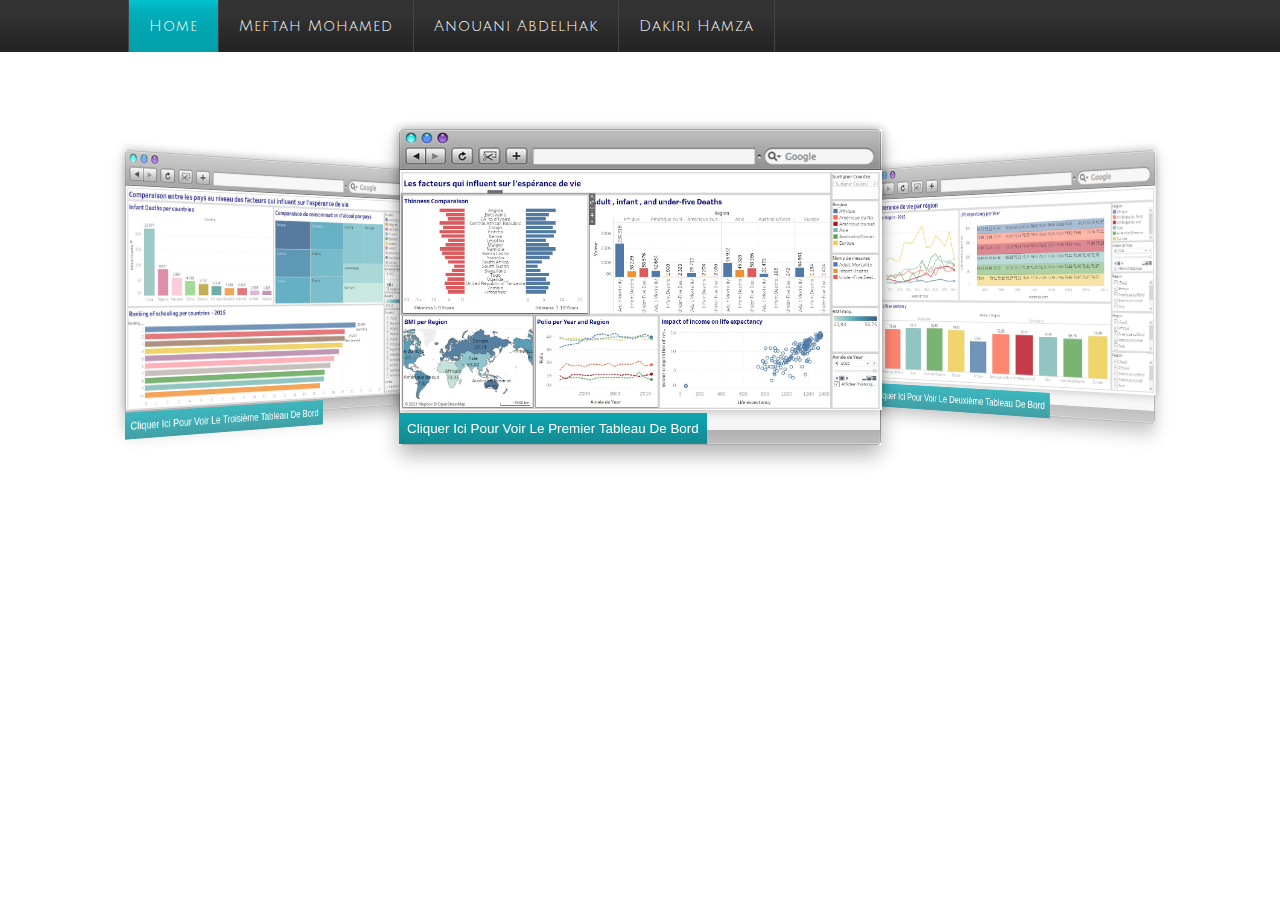
==== index.html @ dd4e433b "notre application" ====
<!--A Design by W3layouts
Author: W3layout
Author URL: http://w3layouts.com
License: Creative Commons Attribution 3.0 Unported
License URL: http://creativecommons.org/licenses/by/3.0/
-->
<!DOCTYPE HTML>
<html>

<head>
	<title>The Free Music-Box Website Template | Home :: w3layouts</title>
	<meta http-equiv="Content-Type" content="text/html; charset=utf-8" />
	<meta name="viewport" content="width=device-width, initial-scale=1, maximum-scale=1">
	<link href="css/style.css" rel="stylesheet" type="text/css" media="all" />
	<link href='//fonts.googleapis.com/css?family=Julius+Sans+One' rel='stylesheet' type='text/css'>
	<!--slider-->
	<!-- flipster -->
	<link rel="stylesheet" href="css/jquery.flipster.css">

	<script type="text/javascript" src="js/modernizr.custom.53451.js"></script>
	<script type="text/javascript" src="js/jquery.min.js"></script>
	<script type="text/javascript" src="js/jquery.gallery.js"></script>
	<script type="text/javascript">
		$(function () {
			$('#dg-container').gallery({
				autoplay: true
			});
		});
	</script>
</head>

<body>
	<div class="menu-bg">
		<div class="wrap">
			<div class="menu">
				<ul class="nav">
					<li class="active">
						<a href="index.html">Home</a>
					</li>
					<li>
						<a href="https://www.linkedin.com/in/mohamed-meftah-25212918a/">Meftah Mohamed</a>
					</li>
					<li>
						<a href="https://www.linkedin.com/in/abdelhak-anouani-9b9554199/">Anouani Abdelhak</a>
					</li>
					<li>
						<a href="https://www.linkedin.com/in/hamza-dakiri-5209721b5/">Dakiri Hamza</a>
					</li>
				</ul>
			</div>
			
			<div class="clear"></div>
		</div>
	</div>
	

		
			<div class="container">
				<section id="dg-container" class="dg-container">
					<div class="flipster">
						<ul>
							<li>
								<div class="about-grid-agile">
									<img src="images/tableau1.jpg" alt=" " class="img-responsive">
									
								</div>
								<div class="btn1 top"> 
								<a href="details1.html"> cliquer ici pour voir le premier tableau de bord</a>
								</div>
							</li>
							<li>
								<div class="about-grid-agile">
									<img src="images/tableau2.jpg" alt=" " class="img-responsive">
								</div>
								<div class="btn1 top"> 
								<a href="details2.html"> cliquer ici pour voir le deuxième tableau de bord</a>
								</div>
							</li>
							<li>
								<div class="about-grid-agile">
									<img src="images/tableau3.jpg" alt=" " class="img-responsive">
								</div>
								<div class="btn1 top"> 
								<a href="details3.html"> cliquer ici pour voir le troisième tableau de bord</a>
								</div>
							</li>

						</ul>
					</div>
					<!-- End Flipster List -->
				</section>
			</div>
		
	</div>
	

	<script src="js/jquery.flipster.js"></script>
	<script>
		<!--

		$(function () {
			$(".flipster").flipster({
				style: 'carousel',
				start: 0
			});
		});

		-->
	</script>

</body>

</html>
---- css/style.css ----
/*
Author: W3layout
Author URL: http://w3layouts.com
License: Creative Commons Attribution 3.0 Unported
License URL: http://creativecommons.org/licenses/by/3.0/
*/
/* reset */
html,body,div,span,applet,object,iframe,h1,h2,h3,h4,h5,h6,p,blockquote,pre,a,abbr,acronym,address,big,cite,code,del,dfn,em,img,ins,kbd,q,s,samp,small,strike,strong,sub,sup,tt,var,b,u,i,dl,dt,dd,ol,nav ul,nav li,fieldset,form,label,legend,table,caption,tbody,tfoot,thead,tr,th,td,article,aside,canvas,details,embed,figure,figcaption,footer,header,hgroup,menu,nav,output,ruby,section,summary,time,mark,audio,video{margin:0;padding:0;border:0;font-size:100%;font:inherit;vertical-align:baseline;}
article, aside, details, figcaption, figure,footer, header, hgroup, menu, nav, section {display: block;}
ol,ul{list-style:none;margin:0;padding:0;}
blockquote,q{quotes:none;}
blockquote:before,blockquote:after,q:before,q:after{content:'';content:none;}
table{border-collapse:collapse;border-spacing:0;}
/* start editing from here */
a{text-decoration:none;}
.txt-rt{text-align:right;}/* text align right */
.txt-lt{text-align:left;}/* text align left */
.txt-center{text-align:center;}/* text align center */
.float-rt{float:right;}/* float right */
.float-lt{float:left;}/* float left */
.clear{clear:both;}/* clear float */
.pos-relative{position:relative;}/* Position Relative */
.pos-absolute{position:absolute;}/* Position Absolute */
.vertical-base{	vertical-align:baseline;}/* vertical align baseline */
.vertical-top{	vertical-align:top;}/* vertical align top */
.underline{	padding-bottom:5px;	border-bottom: 1px solid #eee; margin:0 0 20px 0;}/* Add 5px bottom padding and a underline */
nav.vertical ul li{	display:block;}/* vertical menu */
nav.horizontal ul li{	display: inline-block;}/* horizontal menu */
img{max-width:100%;}
/*end reset*/
body {
	 font-family:"arial", verdana Helvetica, sans-serif;
}
.wrap{
	width: 80%;
	margin: 0 auto;
}
/*menu-bg*/
.menu-bg,.footer-bg{
	background: rgb(51,51,51); /* Old browsers */
	background: -moz-linear-gradient(top,  rgba(51,51,51,1) 25%, rgba(34,34,34,1) 100%); /* FF3.6+ */
	background: -webkit-gradient(linear, left top, left bottom, color-stop(25%,rgba(51,51,51,1)), color-stop(100%,rgba(34,34,34,1))); /* Chrome,Safari4+ */
	background: -webkit-linear-gradient(top,  rgba(51,51,51,1) 25%,rgba(34,34,34,1) 100%); /* Chrome10+,Safari5.1+ */
	background: -o-linear-gradient(top,  rgba(51,51,51,1) 25%,rgba(34,34,34,1) 100%); /* Opera 11.10+ */
	background: -ms-linear-gradient(top,  rgba(51,51,51,1) 25%,rgba(34,34,34,1) 100%); /* IE10+ */
	background: linear-gradient(to bottom,  rgba(51,51,51,1) 25%,rgba(34,34,34,1) 100%); /* W3C */
	filter: progid:DXImageTransform.Microsoft.gradient( startColorstr='#333333', endColorstr='#222222',GradientType=0 ); /* IE6-9 */
}
.menu{
	float:left;
}
.nav {
    clear: both;
    font-size: 12px;
    padding:0px;
    position: relative;
    z-index: 999;
}
.nav li:nth-child(1){
	 border-left: 1px ridge rgb(68, 68, 68);
}
.nav li {
    float: left;
    position: relative;
    border-right: 1px ridge rgb(68, 68, 68);
}
.nav li.active{
	background: url('../images/nav-bg.png');
}
.nav li a {
	letter-spacing:1px;
	font-family: 'Julius Sans One', sans-serif;
	color: #FFFFFF;
	font-size: 1.24em;
	display: block;
	float: left;
	font-weight: normal;
	padding: 18px 20px;
	position: relative;
	text-decoration: none;
}
.nav li:hover > a {
    color: #fefefe;
}
.nav li:hover, .nav a:focus, .nav a:hover, .nav a:active{
	background: #029DA7;
    outline: 0 none;
}
/*---soc-icons---*/
.soc-icons{
	margin-top:0.4%;
	float: right;
}
.soc-icons ul li{
	vertical-align:middle;
	display: inline-block;
} 
.soc-icons ul li a{
	color:#fff;
	font-size:1em;
	font-family: 'Julius Sans One', sans-serif;
	display: block;
} 
.soc-icons ul li a img:hover{
	opacity: 0.6;
}
/*header*/
.header-bg{
	background: url('../images/header.png');
}
.logo{
	float:left;
}
.foot-search {
	float:right;
	width:46%;
	margin-top: 2%;
}
.foot-search form{
	width:100%;
}
.foot-search input[type="text"] {
	font-size: 12px;
	width: 36.33%;
	outline: none;
	padding: 10px;
	-webkit-appearance: none;
	border: 1px solid #cdcdd2;
	background: #f7f7f9;
	color: #b0b0b2;
}
.foot-search input[type="submit"] {
	font-family: 'Julius Sans One', sans-serif;
	background: url('../images/btn.png') repeat-x 0 0 #10696E;
	border: none;
	padding: 10px;
	color: #fff;
	cursor: pointer;
	font-size:0.98em;
	text-transform:capitalize;
}
.foot-search input[type="submit"]:hover{
	background-position: 0 -32px;
	text-decoration: none !important;
	-webkit-transition: background .2s ease;
	-moz-transition: background .2s ease;
	-ms-transition: background .2s ease;
	-o-transition: background .2s ease;
	transition: background .2s ease;
}
.shopping_cart{
	float:right;
	width: 18.33%;
	margin-top:2%;
	position:relative;
	padding: 0 0 0 46px;
	background: url(../images/header_cart.png) 0 0 no-repeat;
	z-index: 99;
	-webkit-box-sizing: border-box;
	-moz-box-sizing: border-box;
	box-sizing: border-box;
	cursor:pointer;
}
.cart{
	height: 38px;
	padding: 0 0 0 10px;
	background: #EDEDED;
	border: 1px solid #CECECE;
	border-left: none;
	line-height: 36px;
	-webkit-border-radius: 0 2px 2px 0;
	border-radius: 0 2px 2px 0;
	-webkit-box-sizing: border-box;
	-moz-box-sizing: border-box;
	box-sizing: border-box;
}
.shopping_cart .cart .opencart {
	width: 7px;
	height: 5px;
	display: block;
	/*background: url(../images/header_arrow.png) 0 0 no-repeat;*/
	position: absolute;
	right: 11px;
	top: 19px;
}
.shopping_cart span.cart_title{
	font-size:13px;
	font-weight:bold;
	color: #4F4F4F;
}
.shopping_cart span.no_product{
	font-size:1em;
	font-weight:bold;
	color: #10696E;
}
.wrapper-dropdown.active .dropdown{
	border-bottom: 1px solid rgba(0, 0, 0, 0.2);
	max-height: 400px;
	width: 95px;
	z-index: 1;
	background: #70389C;
}
/*slider*/
.slider-bg{
	background: #eaeaea;
	border-top: 1px solid rgb(223, 223, 223);
}
/*--Slider--*/
.container{
	margin-top: 6%;
}
.dg-container{
	width: 100%;
	height: 400px;
	position: relative;
	background: url(../images/h-bg.png);
}
.flipster li{
	width: 482px;
	height: 316px;
	display: block;
	position: absolute;
	left: 0;
	top: 0;
	background: transparent url(../images/browser.png) no-repeat top left;
	box-shadow: 0px 10px 20px rgba(0,0,0,0.3);
}
.flipster li img{
	display: block;
	padding: 41px 0px 0px 1px;
}
.dg-wrapper a div{
	font-style: italic;
	text-align: center;
	line-height: 50px;
	text-shadow: 1px 1px 1px rgba(255,255,255,0.5);
	color: #333;
	font-size: 16px;
	width: 100%;
	bottom: -55px;
	display: none;
	position: absolute;
}
.dg-wrapper a.dg-center div{
	display: block;
}
.dg-container nav{
	width: 58px;
	position: absolute;
	z-index: 1000;
	bottom: 40px;
	left: 50%;
	margin-left: -29px;
}
/*end slider*/
/*content*/
.content-bg{
	background: #e0e0e0;
	padding: 4% 0 0;
}
.main{
	background:#ffffff;
	box-shadow: 0px 0px 6px #999;
}
.content{
	width:74.33%;
	float: left;
	margin-right: 3.33%;
}
.sidebar{
	float: right;
	width:21.33%;
}
/*  GRID OF THREE   ============================================================================= */
.section {
	clear: both;
	padding: 0px;
	margin: 0px;
}
.group:before,
.group:after {
    content:"";
    display:table;
}
.group:after {
    clear:both;
}
.group {
    zoom:1;
}
.grid_1_of_3{
	display: block;
	float:left;
	margin: 1% 0 1% 1.6%;
}
.images_1_of_3 {
	width: 15.2%;
	padding:1.5%; 
}
.images_1_of_3  img ,.images_3_of_1 img ,.images_1_of_2 img ,.det-pic img,.item img,.grid-img1 img{
	cursor:pointer;
	background: #fff;
	padding: 4px;
	box-shadow: 0px 0px 10px #999;
	max-width:100%;
	display:block;
}
.images_1_of_3  img:hover,.images_3_of_1 img:hover,.images_1_of_2 img:hover,.det-pic img:hover,.item img:hover,.grid-img1 img:hover{
	background: rgb(36, 148, 155);
}
.images_1_of_3  h3,.span_2_of_3  h3,.det-para h3,.images_1_of_2  h3,.contact_info h3,.company_address h3 ,.span_2_of_4  h3,.single h3{
	color:#10696E;
	margin-top:0.8em;
	margin-bottom:0.3em;
	font-size:1.1em;
	text-transform: uppercase;
}
.images_1_of_3  p ,.span_2_of_3  p,.det-para p,.images_1_of_2  p,.single p{
	font-size:0.8425em;
	padding:0.2em 0 0.8em; 
	color: #555;
	line-height: 1.8em;
}
/***** Media Quries *****/
@media only screen and (max-width: 1024px) {
	.wrap{
		width:90%;
	}	
}
/*  GO FULL WIDTH AT LESS THAN 640 PIXELS */
@media only screen and (max-width: 640px) {
	
	.wrap{
		width:95%;
	}
	.grid_1_of_3{ 
		margin: 2% 0 2% 0%;
	}
	
	.images_1_of_3 {
		width:94%;
		padding:3%;
	}
}
/*  GO FULL WIDTH AT LESS THAN 480 PIXELS */
@media only screen and (max-width: 480px) {
	
	.wrap{
		width:95%;
	}
	.grid_1_of_3{ 
		margin: 2% 0 2% 0%;
	}	
	.images_1_of_3 {
		width:92%;
		padding:4%;
	}
}
/*content-style*/
.content h2{
	background: rgb(11,163,173); /* Old browsers */
	background: -moz-linear-gradient(top,  rgba(11,163,173,1) 0%, rgba(12,159,168,1) 19%, rgba(16,105,110,1) 100%); /* FF3.6+ */
	background: -webkit-gradient(linear, left top, left bottom, color-stop(0%,rgba(11,163,173,1)), color-stop(19%,rgba(12,159,168,1)), color-stop(100%,rgba(16,105,110,1))); /* Chrome,Safari4+ */
	background: -webkit-linear-gradient(top,  rgba(11,163,173,1) 0%,rgba(12,159,168,1) 19%,rgba(16,105,110,1) 100%); /* Chrome10+,Safari5.1+ */
	background: -o-linear-gradient(top,  rgba(11,163,173,1) 0%,rgba(12,159,168,1) 19%,rgba(16,105,110,1) 100%); /* Opera 11.10+ */
	background: -ms-linear-gradient(top,  rgba(11,163,173,1) 0%,rgba(12,159,168,1) 19%,rgba(16,105,110,1) 100%); /* IE10+ */
	background: linear-gradient(to bottom,  rgba(11,163,173,1) 0%,rgba(12,159,168,1) 19%,rgba(16,105,110,1) 100%); /* W3C */
	filter: progid:DXImageTransform.Microsoft.gradient( startColorstr='#0ba3ad', endColorstr='#10696e',GradientType=0 ); /* IE6-9 */
	padding: 1.5%;
	text-align:left;
	font-size:1.8em;
	color: #fff;
	font-family: 'Julius Sans One', sans-serif;
}
.content h2.bg ,.text-h1 h2{
	background: rgb(119,119,119); /* Old browsers */
	background: -moz-linear-gradient(top,  rgba(119,119,119,1) 0%, rgba(102,102,102,1) 66%, rgba(85,85,85,1) 100%); /* FF3.6+ */
	background: -webkit-gradient(linear, left top, left bottom, color-stop(0%,rgba(119,119,119,1)), color-stop(66%,rgba(102,102,102,1)), color-stop(100%,rgba(85,85,85,1))); /* Chrome,Safari4+ */
	background: -webkit-linear-gradient(top,  rgba(119,119,119,1) 0%,rgba(102,102,102,1) 66%,rgba(85,85,85,1) 100%); /* Chrome10+,Safari5.1+ */
	background: -o-linear-gradient(top,  rgba(119,119,119,1) 0%,rgba(102,102,102,1) 66%,rgba(85,85,85,1) 100%); /* Opera 11.10+ */
	background: -ms-linear-gradient(top,  rgba(119,119,119,1) 0%,rgba(102,102,102,1) 66%,rgba(85,85,85,1) 100%); /* IE10+ */
	background: linear-gradient(to bottom,  rgba(119,119,119,1) 0%,rgba(102,102,102,1) 66%,rgba(85,85,85,1) 100%); /* W3C */
	filter: progid:DXImageTransform.Microsoft.gradient( startColorstr='#777777', endColorstr='#555555',GradientType=0 ); /* IE6-9 */
}
.price{
	font-size:1em;
	color:#444;
}
.price sub{
	font-size:0.8em;
}
.btn{
	margin:12% 0 6%;
}
.btn a,.btn1 a,.span_2_of_3 .button a,.s-para .button a,.images_1_of_2 .button a,.contact-form input[type="submit"],.det-para .button a {
	font-size:0.84em;
	background: url('../images/btn.png') repeat-x 0 0 #10696E;
	border: none;
	padding: 8px;
	color: #fff;
	cursor: pointer;
	text-transform: capitalize;
}
.btn a:hover,.btn1 a:hover,.span_2_of_3 .button a:hover,.s-para .button a:hover,.images_1_of_2 .button a:hover,.contact-form input[type="submit"]:hover,.det-para .button a:hover{
	background-position: 0 -32px;
	text-decoration: none !important;
	-webkit-transition: background .2s ease;
	-moz-transition: background .2s ease;
	-ms-transition: background .2s ease;
	-o-transition: background .2s ease;
	transition: background .2s ease;
}
/*sidebar*/
.sidebar h2{
	margin:3% 0;
	padding: 1.5%;
	text-align: left;
	font-size: 1.8em;
	color: #10696E;
	font-family: 'Julius Sans One', sans-serif;
}
.sidebar-list ul{
	margin-top: 4%;
}
.sidebar-list ul li{
	display: inherit;
	line-height: 2.0em;
}
.sidebar-list ul li a{
	padding:4px;
	display:block;
	font-size:0.9em;
	color:#555;
	text-transform:capitalize;
	border-bottom: 1px solid #ededed;
}
.sidebar-list ul li a:hover{
	color: #10696E;
	background: rgb(235, 235, 235);
}
/*footer-style*/
/*  GRID OF Four   ============================================================================= */
.section {
	clear: both;
	padding: 0px;
	margin: 0px;
}
.group:before,
.group:after {
    content:"";
    display:table;
}
.group:after {
    clear:both;
}
.group {
    zoom:1;
}
.grid_1_of_4{
	display: block;
	float:left;
	margin: 1% 0 1% 1.6%;
}
.grid_1_of_4:first-child { 
	margin-left: 0; 
} 
.images_1_of_4 {
	width: 20.8%;
	padding:1.5%; 
}
.images_1_of_4 p a img{
	float: left;
	margin-right: 4%;
	margin-top: 1.6%;
}
.images_1_of_4  h3{
	padding: 1.5%;
	margin-bottom:4%;
	text-align: left;
	font-size: 1.8em;
	color: #fff;
	font-family: 'Julius Sans One', sans-serif;
}
.images_1_of_4  p {
	font-size: 0.8425em;
	color: rgba(219, 251, 255, 0.5);
	line-height: 1.8em;
}
.images_1_of_4  p a{
	font-size: 0.9em;
	color: rgba(219, 251, 255, 0.5);
	line-height: 1.6em;
	vertical-align: top;
}
.top{
	margin-top: 4%;	
}
.f-nav li{
	display:inline;
}
.f-nav li img{
	margin-right:8px;
	vertical-align: middle;
}
.f-nav li img:hover{
	opacity: 0.6;
}
.f-nav li a{
	display:block;
	font-size: 0.8425em;
	color:  rgba(219, 251, 255, 0.5);
	line-height: 3.6em;
}
.f-nav li a:hover,.images_1_of_4  p a:hover{
	color:rgb(7, 134, 141);
	text-decoration:none;
}
/***** Media Quries *****/
@media only screen and (max-width: 1024px) {
	.wrap{
		width:90%;
	}
	span.text {
		font-size: 0.9em;
	}
	.price {
		font-size: 0.9em;
	}
	.foot-search {
		width: 30%;
	}
	.shopping_cart {
		width: 24.33%;
	}
}
@media only screen and (max-width: 800px) {
	.wrap{
		width:90%;
	}
	.foot-search {
		width: 30%;
	}
	.shopping_cart {
		width: 24.33%;
	}
	span.text {
		font-size: 0.9em;
	}	
	.price {
		font-size: 0.9em;
	}
	.nav li a {
		padding: 18px 8px;
		font-size: 0.9em;
	}
	.soc-icons ul li a {
		font-size: 0.8em;
	}
}
/*  GO FULL WIDTH AT LESS THAN 640 PIXELS */
@media only screen and (max-width: 640px) {
	
	.wrap{
		width:95%;
	}
	.grid_1_of_4{ 
		margin: 2% 0 2% 0%;
	}	
	.images_1_of_4 {
		width:94%;
		padding:3%;
	}
	span.text {
		font-size: 0.9em;
	}	
	.price {
		font-size: 0.9em;
	}
	.nav li a {
		padding: 18px 8px;
		font-size: 0.9em;
	}
	.soc-icons ul li a {
		font-size: 0.8em;
	}
	.foot-search {
		float: none;	
		width: 100%;
	}
	.cart {
		float: none;
	}
	.shopping_cart {
		width: 100%;
		margin-top: 0;
	}
	.foot-search input[type="text"] {
		font-size: 12px;
		width: 76.33%;
	}
	.header{
		margin-top: -2%;
	}
	.content{
		float: none;
		width:100%;
	}
	.sidebar{
		float: none;
		width: 100%;
	}
}
/*  GO FULL WIDTH AT LESS THAN 480 PIXELS */
@media only screen and (max-width: 480px) {
	
	.wrap{
		width:95%;
	}
	.grid_1_of_4{ 
		margin: 2% 0 2% 0%;
	}	
	.images_1_of_4 {
		width:92%;
		padding:4%;
	}
	span.text {
		font-size: 0.9em;
	}	
	.price {
		font-size: 0.9em;
	}
	.nav li a {
		padding: 18px 8px;
		font-size: 0.9em;
	}
	.soc-icons ul li a {
		font-size: 0.8em;
	}
	.foot-search {
		float: none;	
		width: 100%;
	}
	.cart {
		float: none;
	}
	.shopping_cart {
		width: 100%;
		margin-top: 0;
	}
	.foot-search input[type="text"] {
		font-size: 12px;
		width: 74.33%;
	}
	.header{
		margin-top: -2%;
	}
	.content{
		float: none;
		width:100%;
	}
	.sidebar{
		float: none;
		width: 100%;
	}
}
/*footer1*/
.footer1-bg{
	background:rgb(43, 43, 43);
}
.copy{
	padding: 30px 0;
	text-align: center;
}
.copy p{
	font-size: 0.812em;
	color:#fff;
}
.copy p a{
	color:#10696E;
}
.copy p a:hover{
	text-decoration: underline;	
}
/*specials*/
/*  GRID OF Content with Image   ============================================================================= */
.image {
	clear: both;
	padding: 0px;
	margin: 0px;
	padding:1.5%;
}
.group:before,
.group:after {
    content:"";
    display:table;
}
.group:after {
    clear:both;
}
.group {
    zoom:1;
}
.grid {
	display: block;
	float:left;
	margin: 0% 0 0% 1.6%;
}
.grid:first-child { margin-left: 0; }

.images_3_of_1 {
	width:17.2%;
}
.span_2_of_3{
	width: 78.1%;
}
.images_3_of_1  img {
	max-width:100%;
	display:block;
}
.span_2_of_3  h3{
	margin-top: 0;
}
/***** Media Quries *****/
@media only screen and (max-width: 1024px) {
	.wrap{
		width:90%;
	}	
}

/*  GO FULL WIDTH AT LESS THAN 640 PIXELS */
@media only screen and (max-width: 640px){
	.wrap{
		width:95%;
	}
	.image{
		padding:3%;
	}
	.grid {
		margin:0;
	}	
	.images_3_of_1 {
		width:100%;	
		padding:2% 0 2% 0;	
	}
	.span_2_of_3 {
		width:100%;
	}
}

/*  GO FULL WIDTH AT LESS THAN 480 PIXELS */
@media only screen and (max-width: 480px) {
	
	.wrap{
		width:95%;
	}
	.image{
		padding:4%;
	}
	.grid {
		margin:0;
	}	
	.images_3_of_1 {
		width:100%;
		padding:2% 0 2% 0;		
	}
	.span_2_of_3 {
		width:100%;
	}
}
/*music*/
.select{
	padding: 1.5%;
}
/*  GRID OF TWO   ============================================================================= */
.section {
	clear: both;
	padding: 0px;
	margin: 0px;
}
.group:before,
.group:after {
    content:"";
    display:table;
}
.group:after {
    clear:both;
}
.group {
    zoom:1;
}
.grid_1_of_2{
	display: block;
	float:left;
	margin: 1% 0 1% 1.6%;
}
.grid_1_of_2:first-child {
	 margin-left: 0;
} 
.images_1_of_2 {
	width: 15.2%;
	padding:1.5%;
}
.images_1_of_2  img {
	max-width:100%;
}
.grid_1_of_2 .button{
	margin-top: 10%;
}
/***** Media Quries *****/
@media only screen and (max-width: 1024px) {
	.wrap{
		width:90%;
	}	
}
/*  GO FULL WIDTH AT LESS THAN 640 PIXELS */
@media only screen and (max-width: 640px) {
		
.wrap{
		width:95%;
	}
	.grid_1_of_2{ 
		margin: 2% 0 2% 0%;
	}
	
	.images_1_of_2 {
		width:94%;
		padding:3%;
	}
	
}
/*  GO FULL WIDTH AT LESS THAN 480 PIXELS */
@media only screen and (max-width: 480px) {
	
	.wrap{
		width:95%;
	}
	.images_1_of_2  h2 {
		color:#E26D2B;
	}
	.grid_1_of_2{ 
		margin: 2% 0 2% 0%;
	}
	
	.images_1_of_2 {
		width:92%;
		padding:4%;
	}
}
/*contact*/
/*  Contact Form  ============================================================================= */
.section {
	clear: both;
	padding: 0px;
	margin: 0px;
}
.group:before,
.group:after {
    content:"";
    display:table;
}
.group:after {
    clear:both;
}
.group {
    zoom:1;
}
.col{
	display: block;
	float:left;
	margin: 1% 0 1% 1.6%;
}
.col:first-child{
	margin-top:0;
	margin-left:0;
}	
.span_2_of_4 {
	width: 63.1%;
	padding:0 1.5%; 
}
.span_1_of_3 {
	width: 29.2%;
	padding:1.5%; 
}
.contact-form{
	position:relative;
	margin-top: 3%;
}
.contact-form div{
	padding:5px 0;
}
.contact-form span{
	display:block;
	font-size:0.8125em;
	padding-bottom:5px;
	font-family :verdana, arial, helvetica, helve, sans-serif;
}
.contact-form input[type="text"],.contact-form textarea{
    padding:8px;
	display:block;
	width:98%;
	background:rgb(243, 243, 243);
	border: none;
	outline:none;
	color:#555;
	font-size:0.8125em;
	box-shadow: inset 0px 0px 2px rgba(139, 139, 139, 0.85);
	-webkit-box-shadow: inset 0px 0px 2px rgba(139, 139, 139, 0.85);
	-moz-box-shadow: inset 0px 0px 2px rgba(139, 139, 139, 0.85);
	-o-box-shadow: inset 0px 0px 2px rgba(139, 139, 139, 0.85);
	-webkit-appearance:none;
	border-radius: 4px;
	-webkit-border-radius: 4px;
	-moz-border-radius: 4px;
	-o-border-radius: 4px;
}
.contact-form textarea{
	resize:none;
	height:120px;		
}
.contact-form input[type="submit"]{
	font-size:1em;
	padding:7px 20px;
	cursor:pointer;
    position:absolute;
    right:0;
}
.company_address{
	padding-top:0px;
}
.company_address h3{
	margin-bottom: 2%;
}
.company_address p{
	font-size:0.8425em;
	color: #555;
	line-height: 1.8em;
}
.company_address p span{
	text-decoration:underline;
	color:#555;
	cursor:pointer;
}
.company_address p span:hover{
	color: #10696E;
}
.map{
	border:1px solid #C7C7C7;
	margin-top:6%;
}
/***** Media Quries *****/
@media only screen and (max-width: 1024px) {
	.wrap{
		width:95%;
	}	
	#nav li {
		width: 18.77%;
	}
}
/*  GO FULL WIDTH AT LESS THAN 800 PIXELS */

@media only screen and (max-width: 800px) {
	.wrap{
		width:95%;
	}
	.span_2_of_3 {
		width:94%;
		padding:3%; 
	}
	.col{ 
		margin: 1% 0 1% 0%;
	}
	.span_1_of_3 {
		width:94%;
		padding:3%; 
	}
	#nav li:nth-child(2){
		display:none;
	}
	.soc-icons {
		margin-top: 0.6%;
	}
}
/*  GO FULL WIDTH AT LESS THAN 640 PIXELS */
@media only screen and (max-width: 640px) and (min-width: 480px) {
	.wrap{
		width:95%;
	}
	.span_2_of_3 {
		width:94%;
		padding:3%; 
	}
	.col{ 
		margin: 1% 0 1% 0%;
	}
	.span_1_of_3 {
		width:94%;
		padding:3%; 
	}
   .contact-form input[type="text"],.contact-form textarea{
		width:97%;
	}
}
/*  GO FULL WIDTH AT LESS THAN 480 PIXELS */
@media only screen and (max-width: 480px) {
	.wrap{
		width:95%;
	}
	.span_2_of_3 {
		width:90%;
		padding:5%; 
	}
	.col { 
		margin: 1% 0 1% 0%;
	}
	.span_1_of_3 {
		width:90%;
		padding:5%; 
	}
	.contact-form input[type="text"],.contact-form textarea{
		width:92%;
	}
	#nav li a{
		font-size:1em;
	}
	#nav li {
		width: 23.77%;
	}
	.soc-icons {
		margin-top: 0.6%;
	}
}
/*404*/
.page{
	text-align:center;
	padding-bottom: 3%;
}
.page h2{
	font-family: 'Julius Sans One', sans-serif;
	font-size:10em;
	color: #10696E;
}
/*details*/
.single{
	padding: 3.5% 1.5% 0;
}
.grid-img1 {
	padding: 10px;
	border: 1px solid rgba(12, 111, 119, 0.18);
	float: left;
	margin-right: 4%;
}
.para {
	float: left;
	width: 71.33%;
}
.para h4{
	font-size: 1.4em;
	color:#555;
}
.cart-b {
	margin: 3% 0;
	border-top: 1px solid rgba(85, 85, 85, 0.15);
	border-bottom: 1px solid rgba(85, 85, 85, 0.15);
}
.right{
	float: right;
}
.left{
	float:left;
	margin-top: 2%;
}
.btn1{
	margin:2% 0 2.4%;
}
/*details page slider*/
#mcts1 
{
    width:100%;
    height:250px;
    margin: 0 auto;
    /* Do not alter the below settings */
    white-space:nowrap;
    position:relative;
    font-size:0px;
}
#mcts1>* {display:none;}
  
/*-------- div.item is each thumbnail's wrapper created by the javascript ------*/
#mcts1 div.item{
    padding:12px;
    margin-right:6px; /* this specifies the distance between each thumbnail */
    background-color:#fff;
    text-align:center;
    position:relative;
}
#mcts1 img{
    border:none;
}
/*---------built-in navigation buttons-------*/
#mcts1 .navPrev, #mcts1 .navNext, #mcts1 .navPlay, #mcts1 .navPause{
    width:16px; height:22px; position:absolute;  
    background:url(navButtons.png); 
    display:inline-block; z-index:5; cursor:pointer;
}
#mcts1 .navPrev {background-position:0 -22px;top:60px;left:-40px;}
#mcts1 .navPrev:hover {background-position:0 -44px;}
#mcts1 .navPrevDisabled, #mcts1 .navPrevDisabled:hover {background-position:0 0;cursor:default;}

#mcts1 .navNext {background-position:-16px -22px;top:60px;right:-40px;} 
#mcts1 .navNext:hover {background-position:-16px -44px;} 
#mcts1 .navNextDisabled, #mcts1 .navNextDisabled:hover {background-position:-16px 0; cursor:default;} 

#mcts1 .navPause, #mcts1 .navPlay {left:53%;top:105%;}
#mcts1 .navPause {background-position:0 -66px;} 
#mcts1 .navPause:hover {background-position:0 -88px;} 
#mcts1 .navPlay {background-position:-16px -66px;} 
#mcts1 .navPlay:hover {background-position:-16px -88px;} 
.navPrev, .navPlay, .navPause, .navNext{
   -moz-user-select: -moz-none;
   -khtml-user-select: none;
   -webkit-user-select: none;
   -o-user-select: none;
   user-select: none;
}


@media only screen and (max-width: 1280px) {
	.images_1_of_3 h3, .span_2_of_3 h3, .det-para h3, .images_1_of_2 h3, .contact_info h3, .company_address h3, .span_2_of_4 h3, .single h3 {
		font-size: 1em;
	}
	.sidebar {
		float: right;
		width: 23.33%;
	}
	.content {
		margin-right: 1.33%;
	}
	.group .images_1_of_3 h3, .group .span_2_of_3 h3, .group .det-para h3, .group .images_1_of_2 h3, .group .contact_info h3, .group .company_address h3, .group .span_2_of_4 h3, .group .single h3 {
		font-size: 0.9em;
	}
	.dg-container {
		height: 374px;
	}
}
@media only screen and (max-width: 1080px) {
	.wrap {
		width: 90%;
		margin: 0 auto;
	}
	.sidebar-list ul li a {
		padding: 4px 0;
	}
	.images_1_of_4 h3 {
		font-size: 1.6em;
	}
	.content {
		width: 100%;
		float: none;
		margin-right: 0%;
	}
	.sidebar {
		float: none;
		width: 90%;
		margin: 0 5%;
	}
	.sidebar-list ul {
		margin-top: 0%;
	}
	.flipster li {
		width: 439px;
		height: 289px;
	}
	ul.flip-items {
		width: 443px !important;
	}
	.dg-container {
		height: 348px;
	}
}
@media only screen and (max-width: 991px) {
	.flipster li {
		width: 400px;
		height: 269px;
	}
	ul.flip-items {
		width: 398px !important;
	}
}
@media only screen and (max-width: 900px) {
	.images_1_of_4 {
		width: 46%;
		padding: 1%;
	}
	.images_1_of_4 p {
		float: left;
	}
}
@media only screen and (max-width: 800px){
	.span_2_of_3 {
		width: 75%;
		padding:0 3%;
	}
	.wrap {
		width: 96%;
	}
	.images_1_of_4 h3 {
		font-size: 1.5em;
	}
	.col {
		margin: 1% 0 4% 0%;
	}
	.flipster li {
		width: 340px;
		height: 236px;
	}
	ul.flip-items {
		width: 340px !important;
	}
	.dg-container {
		height: 296px;
	}
}
@media only screen and (max-width: 768px){
	.images_1_of_2 {
		width: 16%;
		padding: 1%;
	}
}
@media only screen and (max-width: 736px){
	.images_1_of_4 {
		width: 46.4%;
		padding: 1%;
	}
	.group .images_1_of_3 h3, .group .span_2_of_3 h3, .group .det-para h3, .group .images_1_of_2 h3, .group .contact_info h3, .group .company_address h3, .group .span_2_of_4 h3, .group .single h3 {
		font-size: 0.875em;
	}
	.images_1_of_3 {
		width: 28.2%;
		padding: 1.5%;
	}
	.images_1_of_2 {
		width: 29%;
	}
	.flipster li {
		width: 300px;
		height: 214px;
	}
	ul.flip-items {
		width: 300px !important;
	}
	.dg-container {
		height: 270px;
	}
}
@media only screen and (max-width: 640px){
	.images_3_of_1 {
		width: 25%;
		padding: 2% 0 2% 0;
	}
	.span_2_of_3 {
		width: 66%;
		padding: 2% 3%;
		margin-left: 1em;
	}
	.flipster li {
		width: 270px;
		height: 196px;
	}
	ul.flip-items {
		width: 270px !important;
	}
	.dg-container {
		height: 250px;
	}
}
@media only screen and (max-width: 600px){
	.images_1_of_4 {
		width: 47%;
		padding: 1%;
	}
	.shopping_cart {
		width: 45%;
		margin-top: 4%;
	}
	.span_2_of_3 {
		width: 65%;
	}
	.flipster li {
		width: 240px;
		height: 181px;
	}
	ul.flip-items {
		width: 245px !important;
	}
	.dg-container {
		height: 236px;
	}
}
@media only screen and (max-width: 480px){
	.soc-icons {
		margin-top: 0.6%;
		margin-bottom: 1%;
		float: left;
		width: 100%;
		text-align: center;
	}
	.menu {
		float: left;
		margin-left: 6em;
		margin-bottom: .2em;
	}
	.span_2_of_4 {
		width: 96.1%;
		padding: 0 3% 2%;
	}
	.flipster li {
		width: 211px;
		height: 164px;
	}
	ul.flip-items {
		width: 211px !important;
	}
}
@media only screen and (max-width: 414px){
	.menu {
		margin-left: 3em;
	}
	.shopping_cart {
		width: 100%;
		margin-top: 0%;
		margin-bottom: 1em;
	}
	.foot-search input[type="text"] {
		width: 72.33%;
	}
	.images_1_of_4 {
		width: 91%;
		padding: 4%;
	}
	.content h2 {
		font-size: 1.5em;
	}
	.span_2_of_3 {
		width: 100%;
		margin-left: 0%;
		padding: 2%;
	}
	.sidebar h2 {
		font-size: 1.5em;
	}
	.images_1_of_4 {
		padding: 1% 4%;
	}
	.flipster li {
		width: 170px;
		height: 143px;
	}
	ul.flip-items {
		width: 175px !important;
	}
	.dg-container {
		height: 180px;
	}
}
@media only screen and (max-width: 384px){
	.foot-search input[type="text"] {
		width: 70.33%;
	}
	.images_1_of_3 {
		width: 43.2%;
		padding: 1.5% 3%;
	}
	.menu {
		margin-left: 2.7em;
	}
	.images_1_of_4 h3 {
		font-size: 1.3em;
	}
	.images_1_of_2 {
		width: 48%;
	}
	.span_2_of_4 {
		padding: 0 3% 6%;
	}
}
@media only screen and (max-width: 375px){
	.foot-search input[type="text"] {
		width: 69.33%;
	}
}
@media only screen and (max-width: 320px){
	.menu {
		margin-left: 0.7em;
	}
	.foot-search input[type="text"] {
		width: 63.33%;
	}
	.copy p {
		line-height: 22px;
	}
	.images_1_of_2 {
		width: 44%;
		margin: 3% 2%;
	}
	.flipster li {
		width: 135px;
		height: 124px;
	}
	ul.flip-items {
		width: 140px !important;
	}
	.dg-container {
		height: 151px;
	}
}
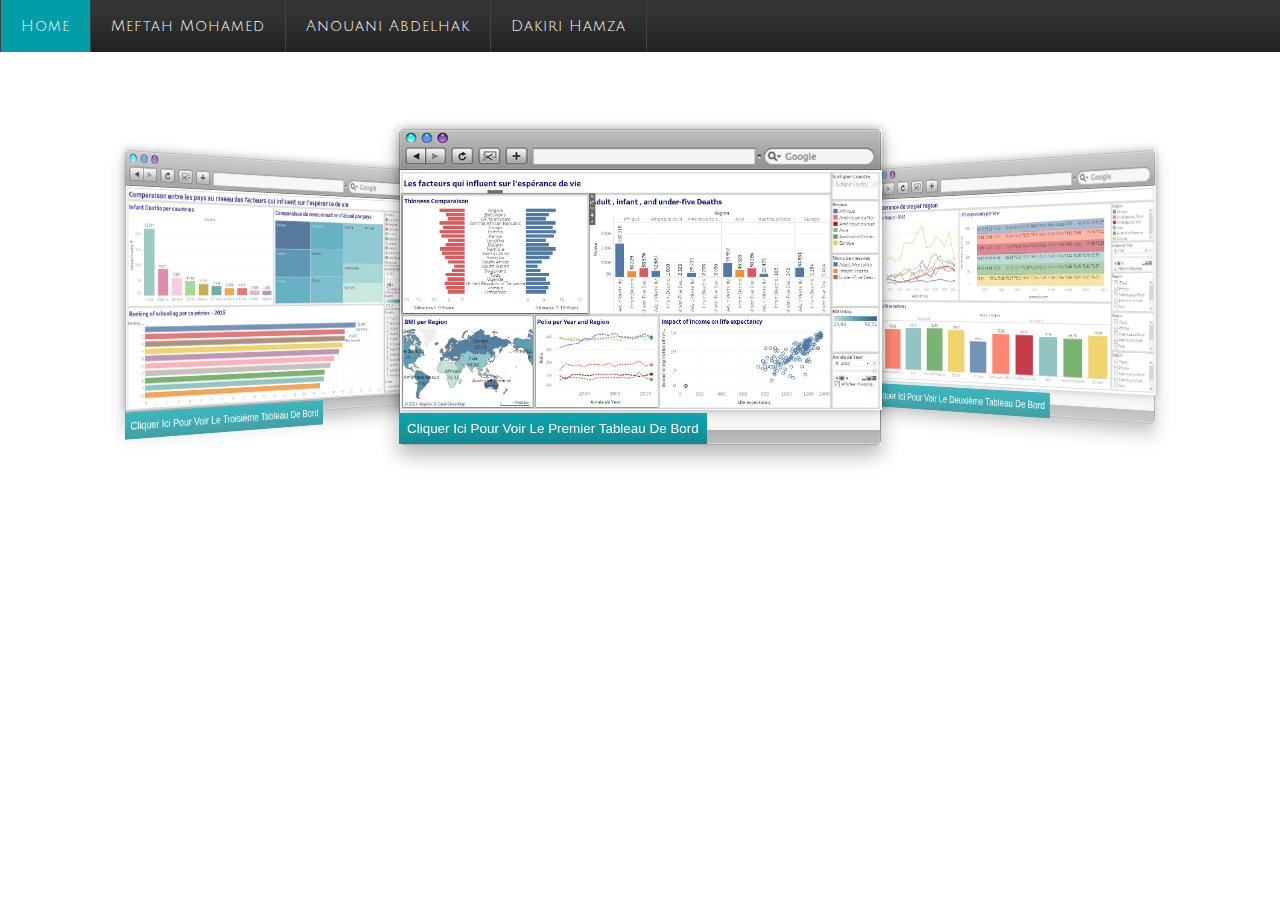
==== commit 9274c5dd: "Update index.html" ====
--- a/index.html
+++ b/index.html
@@ -1,14 +1,9 @@
-<!--A Design by W3layouts
-Author: W3layout
-Author URL: http://w3layouts.com
-License: Creative Commons Attribution 3.0 Unported
-License URL: http://creativecommons.org/licenses/by/3.0/
--->
+
 <!DOCTYPE HTML>
 <html>
 
 <head>
-	<title>The Free Music-Box Website Template | Home :: w3layouts</title>
+	<title>Meftah Anouani Dakiri</title>
 	<meta http-equiv="Content-Type" content="text/html; charset=utf-8" />
 	<meta name="viewport" content="width=device-width, initial-scale=1, maximum-scale=1">
 	<link href="css/style.css" rel="stylesheet" type="text/css" media="all" />
@@ -110,4 +105,4 @@
 
 </body>
 
-</html>+</html>
--- a/css/style.css
+++ b/css/style.css
@@ -32,7 +32,7 @@
 	 font-family:"arial", verdana Helvetica, sans-serif;
 }
 .wrap{
-	width: 80%;
+	width: 100%;
 	margin: 0 auto;
 }
 /*menu-bg*/
@@ -263,14 +263,11 @@
 	box-shadow: 0px 0px 6px #999;
 }
 .content{
-	width:74.33%;
+	width:100%;
 	float: left;
 	margin-right: 3.33%;
 }
-.sidebar{
-	float: right;
-	width:21.33%;
-}
+
 /*  GRID OF THREE   ============================================================================= */
 .section {
 	clear: both;
@@ -410,34 +407,7 @@
 	-o-transition: background .2s ease;
 	transition: background .2s ease;
 }
-/*sidebar*/
-.sidebar h2{
-	margin:3% 0;
-	padding: 1.5%;
-	text-align: left;
-	font-size: 1.8em;
-	color: #10696E;
-	font-family: 'Julius Sans One', sans-serif;
-}
-.sidebar-list ul{
-	margin-top: 4%;
-}
-.sidebar-list ul li{
-	display: inherit;
-	line-height: 2.0em;
-}
-.sidebar-list ul li a{
-	padding:4px;
-	display:block;
-	font-size:0.9em;
-	color:#555;
-	text-transform:capitalize;
-	border-bottom: 1px solid #ededed;
-}
-.sidebar-list ul li a:hover{
-	color: #10696E;
-	background: rgb(235, 235, 235);
-}
+
 /*footer-style*/
 /*  GRID OF Four   ============================================================================= */
 .section {
@@ -1412,4 +1382,4 @@
 	.dg-container {
 		height: 151px;
 	}
-}+}
